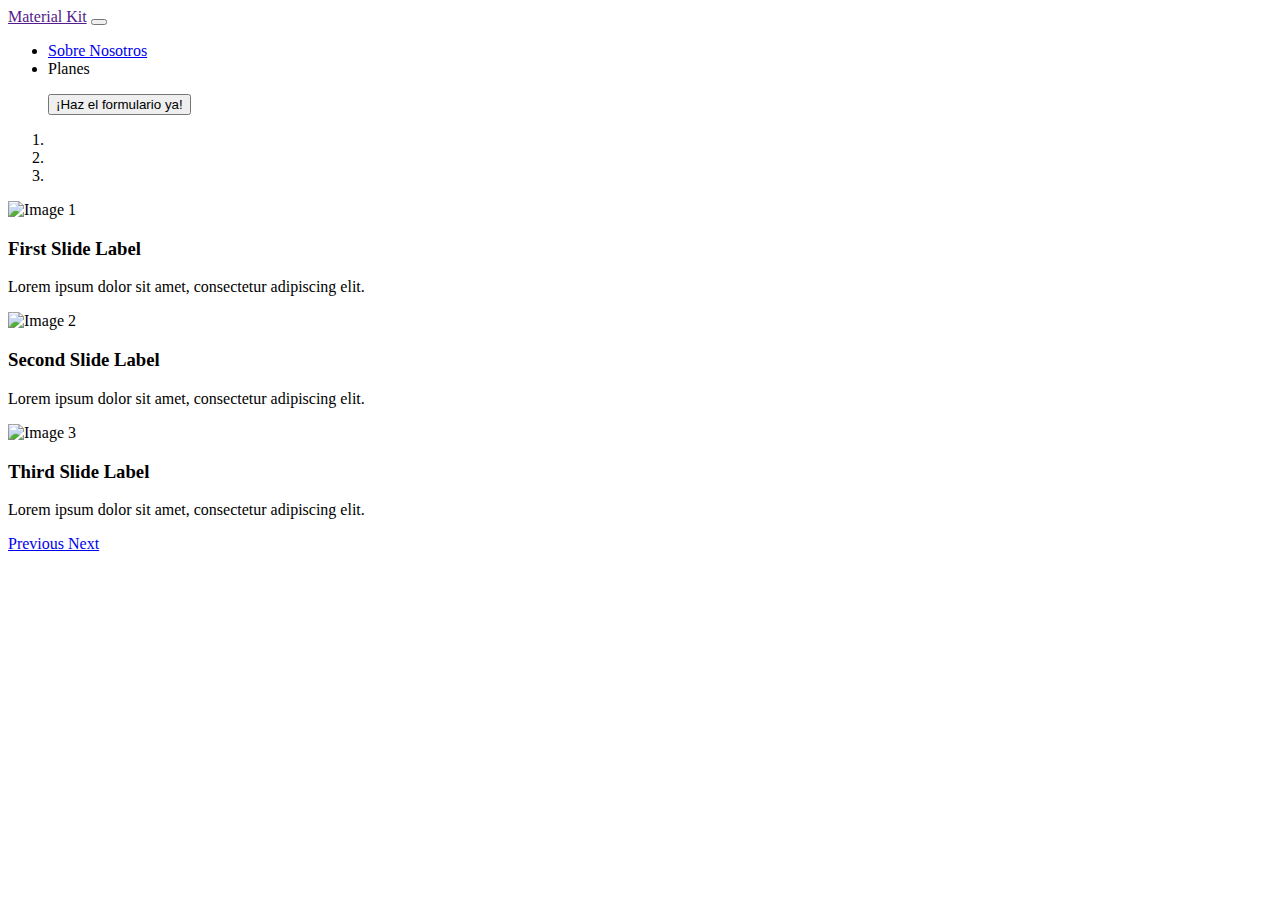
==== index.html @ 2ec7b4d0 "Actualización index V2" ====
<!DOCTYPE html>
<html lang="en" itemscope itemtype="http://schema.org/WebPage">

<head>
    <meta charset="utf-8" />
    <meta name="viewport" content="width=device-width, initial-scale=1, shrink-to-fit=no">

    <link rel="apple-touch-icon" sizes="76x76" href="./assets/img/apple-icon.png">
    <link rel="icon" type="image/png" href="./assets/img/favicon.png">

    <title>Prueba 1</title>

    <!--     Fonts and icons     -->
    <link rel="stylesheet" type="text/css" href="https://fonts.googleapis.com/css?family=Roboto:300,400,500,700,900|Roboto+Slab:400,700" />

    <!-- Nucleo Icons -->
    <link href="./assets/css/nucleo-icons.css" rel="stylesheet" />
    <link href="./assets/css/nucleo-svg.css" rel="stylesheet" />

    <!-- Font Awesome Icons -->
    <script src="https://kit.fontawesome.com/42d5adcbca.js" crossorigin="anonymous"></script>

    <!-- Material Icons -->
    <link href="https://fonts.googleapis.com/icon?family=Material+Icons+Round" rel="stylesheet">

    <!-- CSS Files -->
    <link id="pagestyle" href="./assets/css/material-kit.css?v=3.0.4" rel="stylesheet" />

    <!-- Nepcha Analytics (nepcha.com) -->
    <!-- Nepcha is a easy-to-use web analytics. No cookies and fully compliant with GDPR, CCPA and PECR. -->
    <script defer data-site="YOUR_DOMAIN_HERE" src="https://api.nepcha.com/js/nepcha-analytics.js"></script>
</head>

<body>
    <!-- Navbar Dark -->
    <nav class="navbar navbar-expand-lg navbar-dark bg-gradient-dark z-index-3 py-3">
        <div class="container">
            <a class="navbar-brand text-white" href="" rel="tooltip" title="Designed and Coded by Creative Tim" data-placement="bottom" target="_blank">Material Kit</a>
            <button class="navbar-toggler" type="button" data-toggle="collapse" data-target="#navigation" aria-controls="navigation" aria-expanded="false" aria-label="Toggle navigation">
                <span class="navbar-toggler-icon"></span>
            </button>
            <div class="collapse navbar-collapse" id="navigation">
                <ul class="navbar-nav navbar-nav-hover mx-auto">
                    <li class="nav-item px-3">
                        <a class="nav-link text-white opacity-8" href="about-us.html">Sobre Nosotros</a>
                    </li>

                    <li class="nav-item px-3">
                        <a class="nav-link text-white opacity-8">Planes</a>
                    </li>
                </ul>
                <ul class="navbar-nav ms-auto">
                    <button class="btn bg-gradient-primary mb-0">¡Haz el formulario ya!</button>
                </ul>
            </div>
        </div>
    </nav>
    <!-- End Navbar -->

    <!-- Carrousel-->
    <div>
        <div id="carouselExampleIndicators" class="carousel slide" data-ride="carousel">
            <ol class="carousel-indicators">
                <li data-target="#carouselExampleIndicators" data-slide-to="0" class="active"></li>
                <li data-target="#carouselExampleIndicators" data-slide-to="1"></li>
                <li data-target="#carouselExampleIndicators" data-slide-to="2"></li>
            </ol>
            <div class="carousel-inner">
                <div class="carousel-item active">
                    <img src="https://via.placeholder.com/800x300" class="d-block w-100" alt="Image 1">
                    <div class="carousel-caption">
                        <h3>First Slide Label</h3>
                        <p>Lorem ipsum dolor sit amet, consectetur adipiscing elit.</p>
                    </div>
                </div>
                <div class="carousel-item">
                    <img src="https://via.placeholder.com/800x300" class="d-block w-100" alt="Image 2">
                    <div class="carousel-caption">
                        <h3>Second Slide Label</h3>
                        <p>Lorem ipsum dolor sit amet, consectetur adipiscing elit.</p>
                    </div>
                </div>
                <div class="carousel-item">
                    <img src="https://via.placeholder.com/800x300" class="d-block w-100" alt="Image 3">
                    <div class="carousel-caption">
                        <h3>Third Slide Label</h3>
                        <p>Lorem ipsum dolor sit amet, consectetur adipiscing elit.</p>
                    </div>
                </div>
            </div>
            <a class="carousel-control-prev" href="#carouselExampleIndicators" role="button" data-slide="prev">
                <span class="carousel-control-prev-icon" aria-hidden="true"></span>
                <span class="sr-only">Previous</span>
            </a>
            <a class="carousel-control-next" href="#carouselExampleIndicators" role="button" data-slide="next">
                <span class="carousel-control-next-icon" aria-hidden="true"></span>
                <span class="sr-only">Next</span>
            </a>
        </div>
        <!-- Bootstrap JS, jQuery, and Popper.js -->
        <script src="https://code.jquery.com/jquery-3.5.1.slim.min.js"></script>
        <script src="https://cdn.jsdelivr.net/npm/@popperjs/core@2.5.3/dist/umd/popper.min.js"></script>
        <script src="https://stackpath.bootstrapcdn.com/bootstrap/4.5.2/js/bootstrap.min.js"></script>
    </div>
    <!-- End Carrousel -->

</body>
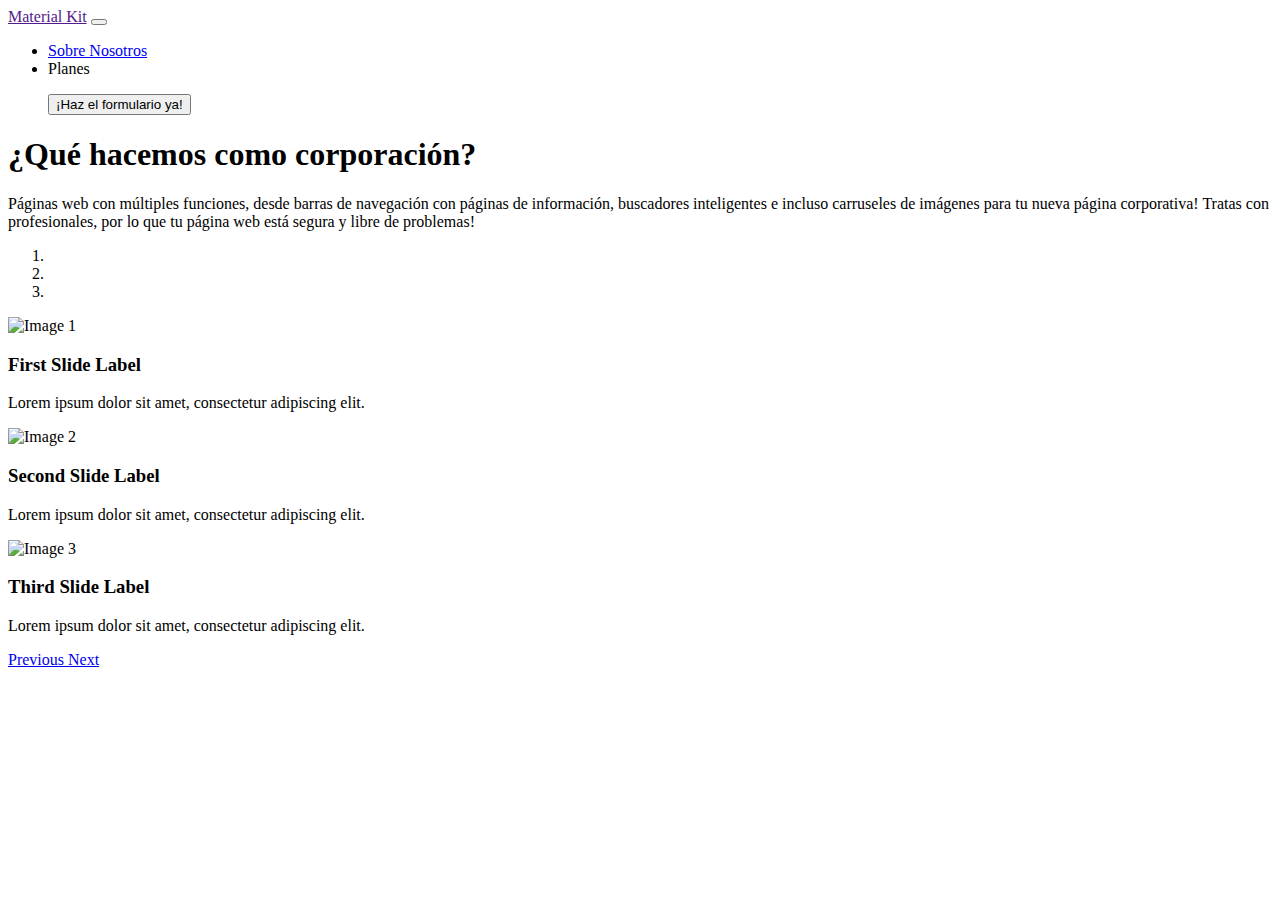
==== commit 5c892103: "Actualización index v2.4" ====
--- a/index.html
+++ b/index.html
@@ -6,9 +6,9 @@
     <meta name="viewport" content="width=device-width, initial-scale=1, shrink-to-fit=no">
 
     <link rel="apple-touch-icon" sizes="76x76" href="./assets/img/apple-icon.png">
-    <link rel="icon" type="image/png" href="./assets/img/favicon.png">
+    <link rel="icon" type="image/png" href="./assets/img/evolvesphere.png">
 
-    <title>Prueba 1</title>
+    <title>EvolveSphere</title>
 
     <!--     Fonts and icons     -->
     <link rel="stylesheet" type="text/css" href="https://fonts.googleapis.com/css?family=Roboto:300,400,500,700,900|Roboto+Slab:400,700" />
@@ -39,8 +39,8 @@
             <button class="navbar-toggler" type="button" data-toggle="collapse" data-target="#navigation" aria-controls="navigation" aria-expanded="false" aria-label="Toggle navigation">
                 <span class="navbar-toggler-icon"></span>
             </button>
-            <div class="collapse navbar-collapse" id="navigation">
-                <ul class="navbar-nav navbar-nav-hover mx-auto">
+            <div class="collapse navbar-collapse justify-content-center" id="navigation">
+                <ul class="navbar-nav navbar-nav-hover mx-auto justify-content-end">
                     <li class="nav-item px-3">
                         <a class="nav-link text-white opacity-8" href="about-us.html">Sobre Nosotros</a>
                     </li>
@@ -50,13 +50,29 @@
                     </li>
                 </ul>
                 <ul class="navbar-nav ms-auto">
-                    <button class="btn bg-gradient-primary mb-0">¡Haz el formulario ya!</button>
+                    <button class="btn bg-gradient-primary mb-0" href="format.html">¡Haz el formulario ya!</button>
                 </ul>
             </div>
         </div>
     </nav>
     <!-- End Navbar -->
 
+    <!-- Título y texto antes de la galería -->
+    <div class="container mt-4">
+        <div class="row">
+            <div class="col-md-8 offset-md-2 text-center">
+                <h1>¿Qué hacemos como corporación?</h1>
+                <p>
+                    Páginas web con múltiples funciones, desde barras de navegación con páginas de 
+                    información, buscadores inteligentes e incluso carruseles de imágenes para tu 
+                    nueva página corporativa! Tratas con profesionales, por lo que tu página web
+                    está segura y libre de problemas! 
+                </p>
+            </div>
+        </div>
+
+    </div>
+    <!-- Fin título -->
     <!-- Carrousel-->
     <div>
         <div id="carouselExampleIndicators" class="carousel slide" data-ride="carousel">
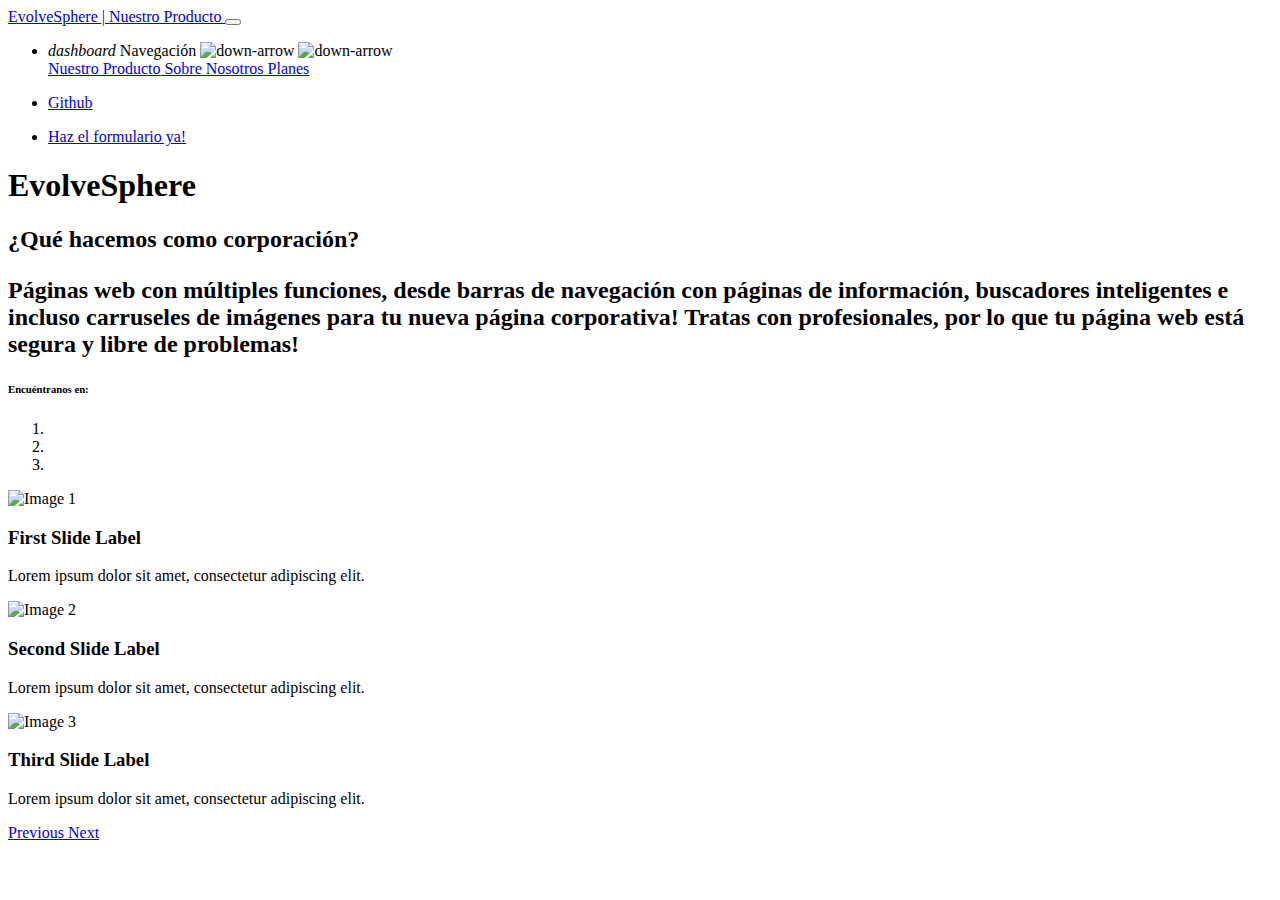
==== commit 5de1072c: "Merge branch 'main' of https://github.com/EvolveSphere/EvolveSphere.github.io" ====
--- a/index.html
+++ b/index.html
@@ -31,8 +31,9 @@
     <script defer data-site="YOUR_DOMAIN_HERE" src="https://api.nepcha.com/js/nepcha-analytics.js"></script>
 </head>
 
-<body>
+<body class="about-us bg-gray-200">
     <!-- Navbar Dark -->
+    <!--
     <nav class="navbar navbar-expand-lg navbar-dark bg-gradient-dark z-index-3 py-3">
         <div class="container">
             <a class="navbar-brand text-white" href="" rel="tooltip" title="Designed and Coded by Creative Tim" data-placement="bottom" target="_blank">Material Kit</a>
@@ -55,24 +56,86 @@
             </div>
         </div>
     </nav>
+-->
+<nav class="navbar navbar-expand-lg position-absolute top-0 z-index-3 w-100 shadow-none my-3  navbar-transparent ">
+    <div class="container">
+      <a class="navbar-brand  text-white " href="https://demos.creative-tim.com/material-kit/presentation" rel="tooltip" title="Designed and Coded by Creative Tim" data-placement="bottom" target="_blank">
+        EvolveSphere | Nuestro Producto
+      </a>
+      <button class="navbar-toggler shadow-none ms-2" type="button" data-bs-toggle="collapse" data-bs-target="#navigation" aria-controls="navigation" aria-expanded="false" aria-label="Toggle navigation">
+        <span class="navbar-toggler-icon mt-2">
+          <span class="navbar-toggler-bar bar1"></span>
+          <span class="navbar-toggler-bar bar2"></span>
+          <span class="navbar-toggler-bar bar3"></span>
+        </span>
+      </button>
+      <div class="collapse navbar-collapse w-100 pt-3 pb-2 py-lg-0 ms-lg-12 ps-lg-5" id="navigation">
+        <ul class="navbar-nav navbar-nav-hover ms-auto">
+          <li class="nav-item dropdown dropdown-hover mx-2 ms-lg-6"> <!--NAVEGACION-->
+            <a class="nav-link ps-2 d-flex justify-content-between cursor-pointer align-items-center" id="dropdownMenuPages8" data-bs-toggle="dropdown" aria-expanded="false">
+              <i class="material-icons opacity-6 me-2 text-md">dashboard</i>
+              Navegación
+              <img src="../assets/img/down-arrow-white.svg" alt="down-arrow" class="arrow ms-2 d-lg-block d-none">
+              <img src="../assets/img/down-arrow-dark.svg" alt="down-arrow" class="arrow ms-2 d-lg-none d-block">
+            </a>
+            <div class="dropdown-menu dropdown-menu-animation ms-n3 dropdown-md p-3 border-radius-lg mt-0 mt-lg-3" aria-labelledby="dropdownMenuPages8">
+              <div class="d-none d-lg-block">
+                <a href="#" class="dropdown-item border-radius-md">
+                  <span>Nuestro Producto</span>
+                </a>
+                <a href="about-us.html" class="dropdown-item border-radius-md">
+                  <span>Sobre Nosotros</span>
+                </a>
+                <a href="pagos.html" class="dropdown-item border-radius-md">
+                  <span>Planes</span>
+                </a>
+              </div>
+            </div>
+          </li>
+          <li class="nav-item ms-lg-auto"> <!--GITHUB-->
+            <a class="nav-link nav-link-icon me-2" href="https://github.com/EvolveSphere/EvolveSphere.github.io.git" target="_blank">
+              <i class="fa fa-github me-1"></i>
+              <p class="d-inline text-sm z-index-1 font-weight-bold" data-bs-toggle="tooltip" data-bs-placement="bottom" title="Star us on Github">Github</p>
+            </a>
+          </li>
+          <li class="nav-item my-auto ms-3 ms-lg-0"> <!--CONTACT US-->
+            <a href="format.html" class="btn btn-sm  bg-white  mb-0 me-1 mt-2 mt-md-0">Haz el formulario ya!</a>
+          </li>
+        </ul>
+      </div>
+    </div>
+  </nav>
     <!-- End Navbar -->
 
-    <!-- Título y texto antes de la galería -->
-    <div class="container mt-4">
-        <div class="row">
-            <div class="col-md-8 offset-md-2 text-center">
-                <h1>¿Qué hacemos como corporación?</h1>
-                <p>
-                    Páginas web con múltiples funciones, desde barras de navegación con páginas de 
-                    información, buscadores inteligentes e incluso carruseles de imágenes para tu 
-                    nueva página corporativa! Tratas con profesionales, por lo que tu página web
-                    está segura y libre de problemas! 
-                </p>
+    <!-- -------- START HEADER 7 w/ text and video ------- -->
+    <header class="bg-gradient-dark"> <!-- Imagen Principal-->
+        <div class="page-header min-vh-75" style="background-image: url('../assets/img/bg2.jpg');">
+          <span class="mask bg-gradient-dark opacity-6"></span>
+          <div class="container">
+            <div class="row justify-content-center">
+              <div class="col-lg-8 text-center mx-auto my-auto">
+                <h1 class="text-white">EvolveSphere</h1>
+                <h2 class="lead mb-4 text-white opacity-8">¿Qué hacemos como corporación?</p>
+                    <p>
+                        Páginas web con múltiples funciones, desde barras de navegación con páginas de 
+                        información, buscadores inteligentes e incluso carruseles de imágenes para tu 
+                        nueva página corporativa! Tratas con profesionales, por lo que tu página web
+                        está segura y libre de problemas! 
+                    </p>
+                <h6 class="text-white mb-2 mt-5">Encuéntranos en:</h6>
+                <div class="d-flex justify-content-center">
+                  <a href="javascript:;"><i class="fab fa-facebook text-lg text-white me-4"></i></a>
+                  <a href="javascript:;"><i class="fab fa-instagram text-lg text-white me-4"></i></a>
+                  <a href="javascript:;"><i class="fab fa-twitter text-lg text-white me-4"></i></a>
+                  <a href="javascript:;"><i class="fab fa-google-plus text-lg text-white"></i></a>
+                </div>
+              </div>
             </div>
+          </div>
         </div>
+      </header>
+      <!-- -------- END HEADER 7 w/ text and video ------- -->
 
-    </div>
-    <!-- Fin título -->
     <!-- Carrousel-->
     <div>
         <div id="carouselExampleIndicators" class="carousel slide" data-ride="carousel">
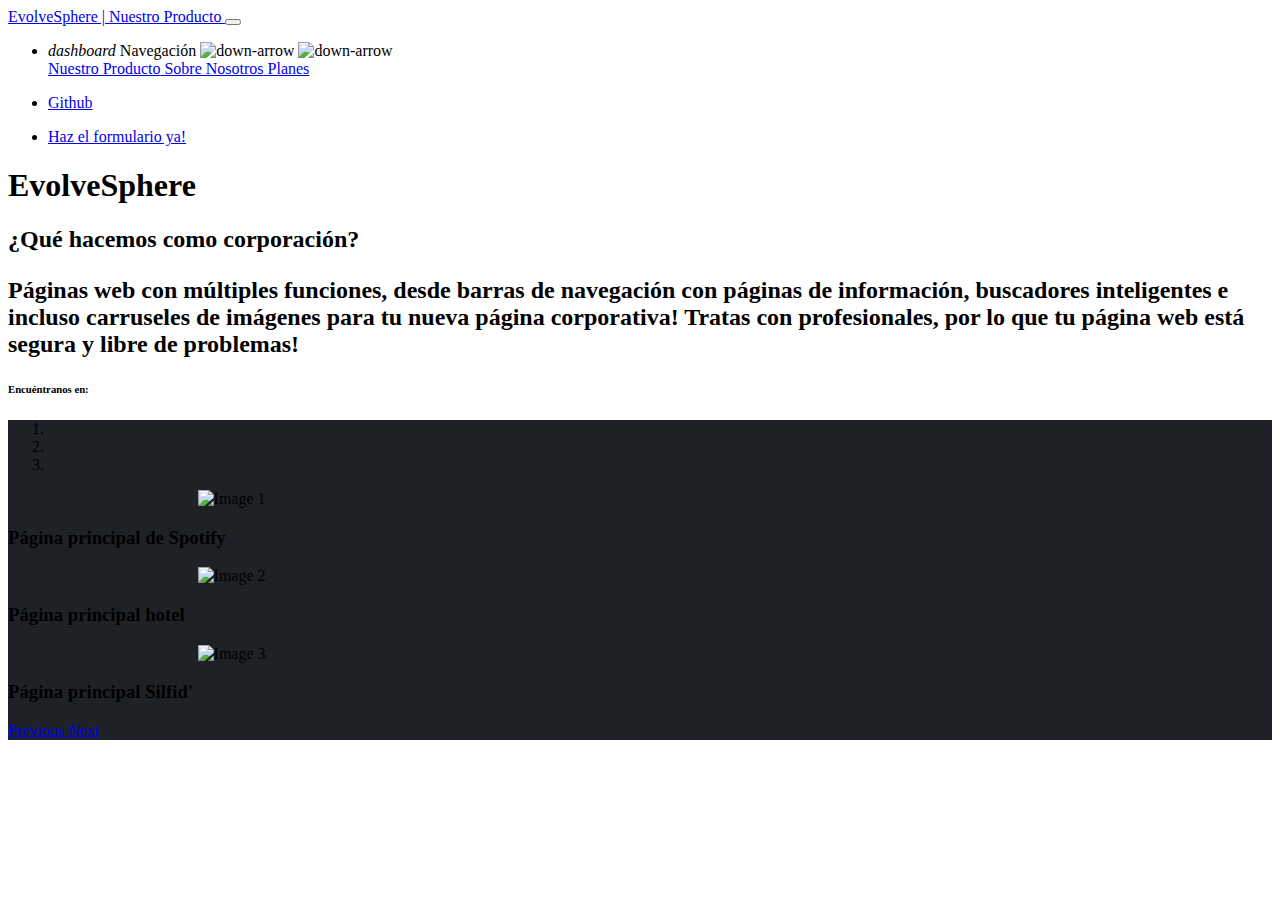
==== commit d9615072: "Index finalizado v3.2" ====
--- a/index.html
+++ b/index.html
@@ -138,7 +138,7 @@
 
     <!-- Carrousel-->
     <div>
-        <div id="carouselExampleIndicators" class="carousel slide" data-ride="carousel">
+        <div id="carouselExampleIndicators" class="carousel slide" data-ride="carousel" style="background-color: rgb(30, 34, 39);">
             <ol class="carousel-indicators">
                 <li data-target="#carouselExampleIndicators" data-slide-to="0" class="active"></li>
                 <li data-target="#carouselExampleIndicators" data-slide-to="1"></li>
@@ -146,24 +146,21 @@
             </ol>
             <div class="carousel-inner">
                 <div class="carousel-item active">
-                    <img src="https://via.placeholder.com/800x300" class="d-block w-100" alt="Image 1">
+                    <img src="assets/img/Spotify.jpeg" class="d-block w-100" alt="Image 1" style="max-width: 70%; max-height: 50%; margin: auto; display: block;">
                     <div class="carousel-caption">
-                        <h3>First Slide Label</h3>
-                        <p>Lorem ipsum dolor sit amet, consectetur adipiscing elit.</p>
+                        <h3>Página principal de Spotify</h3>
                     </div>
                 </div>
                 <div class="carousel-item">
-                    <img src="https://via.placeholder.com/800x300" class="d-block w-100" alt="Image 2">
+                    <img src="assets/img/hotel.png" class="d-block w-100" alt="Image 2" style="max-width: 70%; max-height: 50%; margin: auto; display: block;">
                     <div class="carousel-caption">
-                        <h3>Second Slide Label</h3>
-                        <p>Lorem ipsum dolor sit amet, consectetur adipiscing elit.</p>
+                        <h3>Página principal hotel</h3>
                     </div>
                 </div>
                 <div class="carousel-item">
-                    <img src="https://via.placeholder.com/800x300" class="d-block w-100" alt="Image 3">
+                    <img src="assets/img/Silfid.jpg" class="d-block w-100" alt="Image 3" style="max-width: 70%; max-height: 50%; margin: auto; display: block;">
                     <div class="carousel-caption">
-                        <h3>Third Slide Label</h3>
-                        <p>Lorem ipsum dolor sit amet, consectetur adipiscing elit.</p>
+                        <h3>Página principal Silfid'</h3>
                     </div>
                 </div>
             </div>
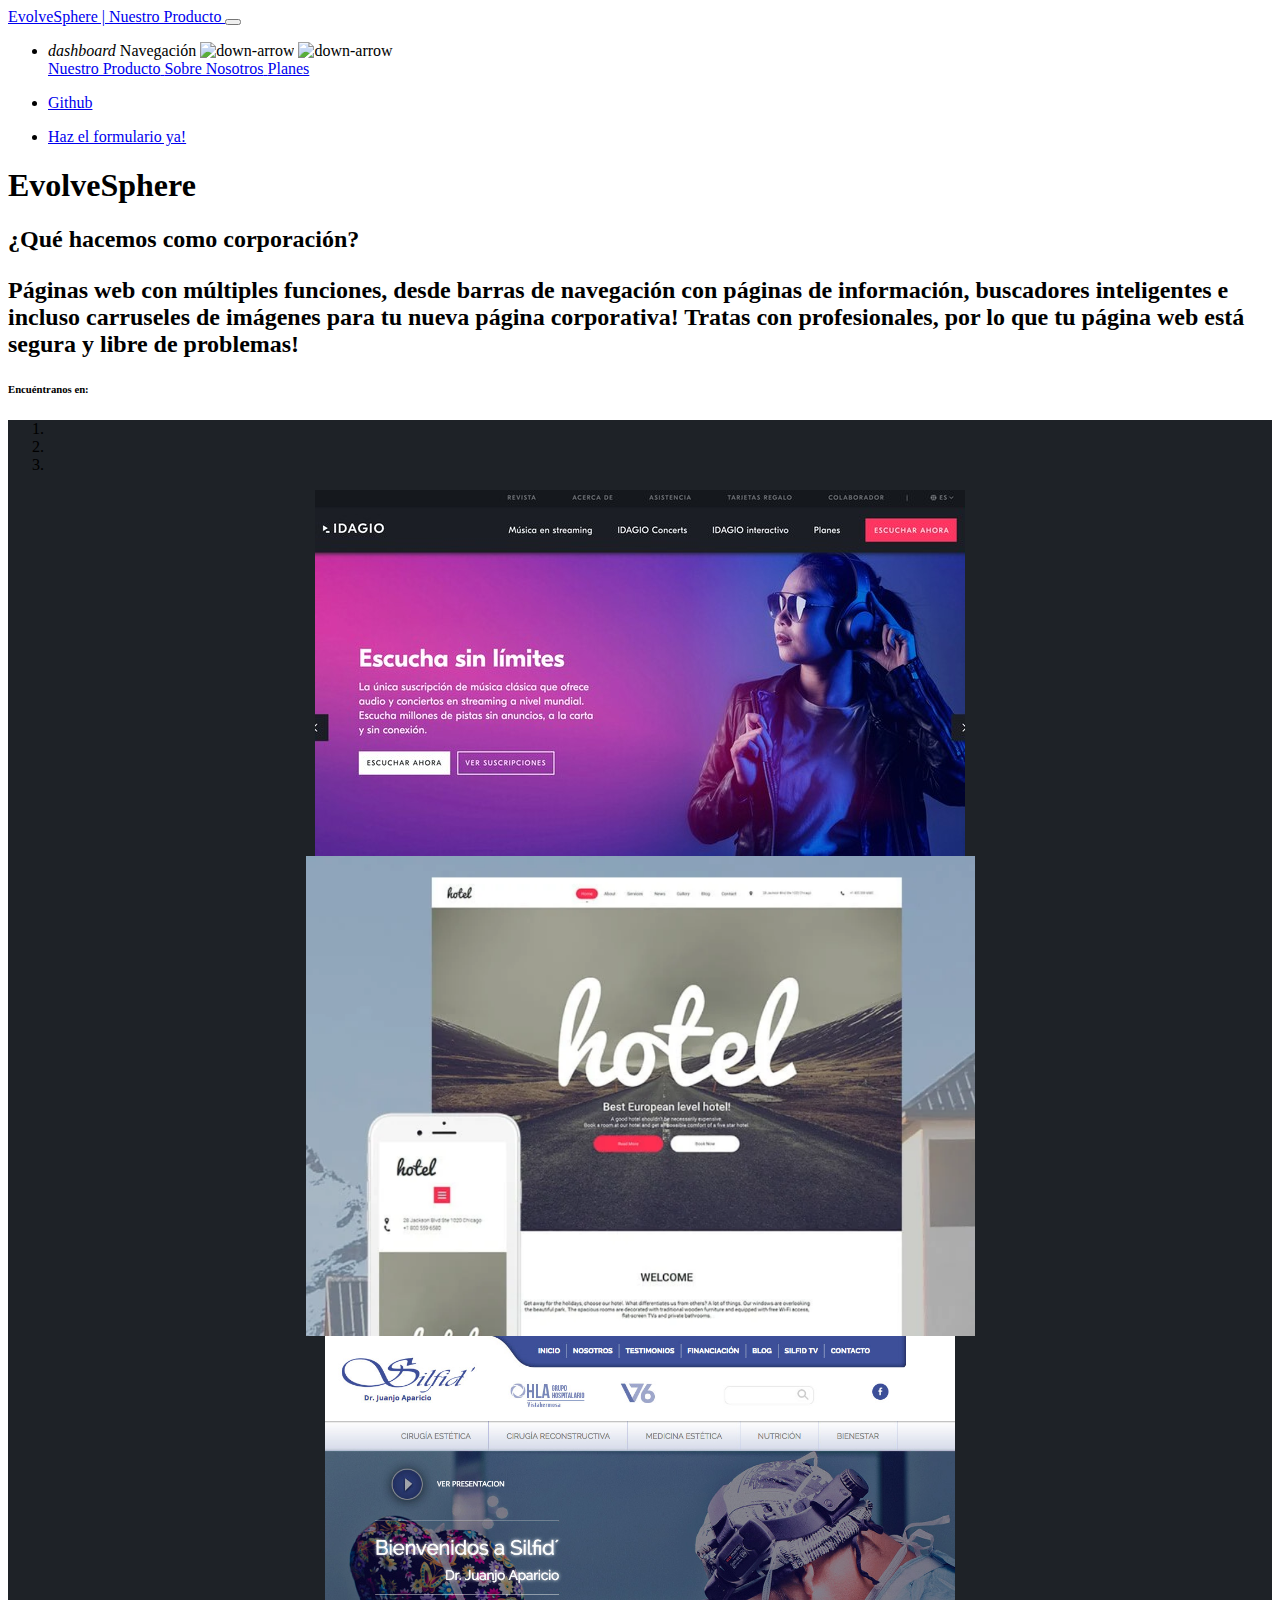
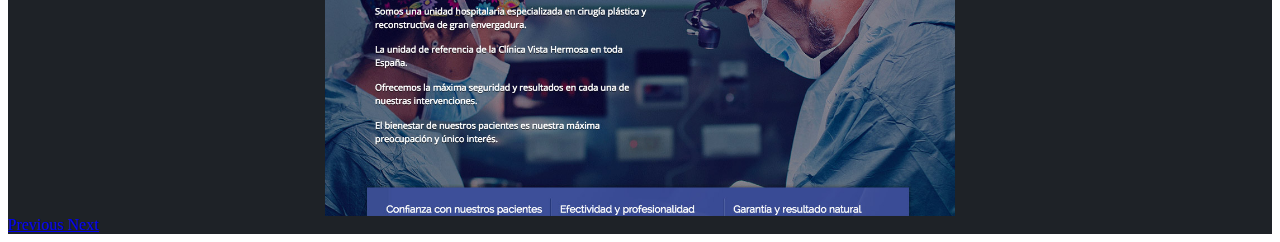
==== commit 27b713bc: "Index finalizado v3.3" ====
--- a/index.html
+++ b/index.html
@@ -146,22 +146,13 @@
             </ol>
             <div class="carousel-inner">
                 <div class="carousel-item active">
-                    <img src="assets/img/Spotify.jpeg" class="d-block w-100" alt="Image 1" style="max-width: 70%; max-height: 50%; margin: auto; display: block;">
-                    <div class="carousel-caption">
-                        <h3>Página principal de Spotify</h3>
-                    </div>
+                    <img src="assets/img/Spotify.jpeg" class="d-block w-100" alt="Image 1" style="max-width: 70%; max-height: 480px; margin: auto; display: block;">
                 </div>
                 <div class="carousel-item">
-                    <img src="assets/img/hotel.png" class="d-block w-100" alt="Image 2" style="max-width: 70%; max-height: 50%; margin: auto; display: block;">
-                    <div class="carousel-caption">
-                        <h3>Página principal hotel</h3>
-                    </div>
+                    <img src="assets/img/hotel.png" class="d-block w-100" alt="Image 2" style="max-width: 70%; max-height: 480px; margin: auto; display: block;">
                 </div>
                 <div class="carousel-item">
-                    <img src="assets/img/Silfid.jpg" class="d-block w-100" alt="Image 3" style="max-width: 70%; max-height: 50%; margin: auto; display: block;">
-                    <div class="carousel-caption">
-                        <h3>Página principal Silfid'</h3>
-                    </div>
+                    <img src="assets/img/Silfid.jpg" class="d-block w-100" alt="Image 3" style="max-width: 70%; max-height: 480px; margin: auto; display: block;">
                 </div>
             </div>
             <a class="carousel-control-prev" href="#carouselExampleIndicators" role="button" data-slide="prev">
